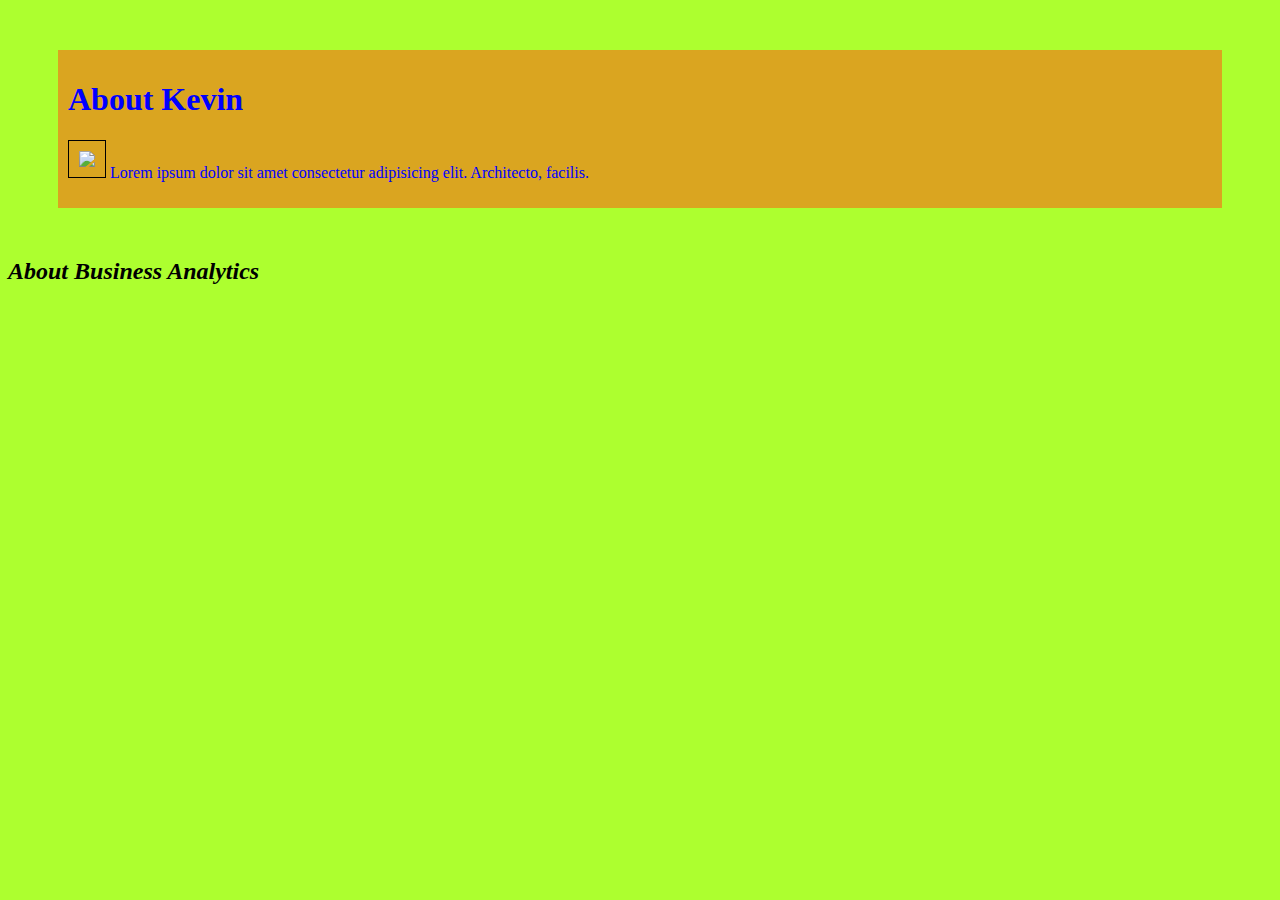
==== index.html @ 22fe974d "data added to index" ====
<!DOCTYPE html>
<html lang="en">

<head>
    <meta charset="UTF-8">
    <title>Kevin's Home Page</title>
    <link rel="stylesheet" href="./css/stylesheet.css">
</head>

<body>
    <main>
        <section>
            <div class="highlight">
                <h1>About Kevin</h1>
                <p>
                    <img src="https://via.placeholder.com/150">
                    Lorem ipsum dolor sit amet consectetur adipisicing elit. Architecto, facilis.
                </p>
            </div>
        </section>

        <section>
            <h2>About Business Analytics </h2>

        </section>





    </main>

</body>

</html>
---- css/stylesheet.css ----
body { background-color:greenyellow ;}

img {padding:10px;
     border: 1px solid black }

.highlight {
    color:blue;
    background-color: goldenrod;
    padding:10px;
    margin:50px;


}

h2 { font-style: italic;}
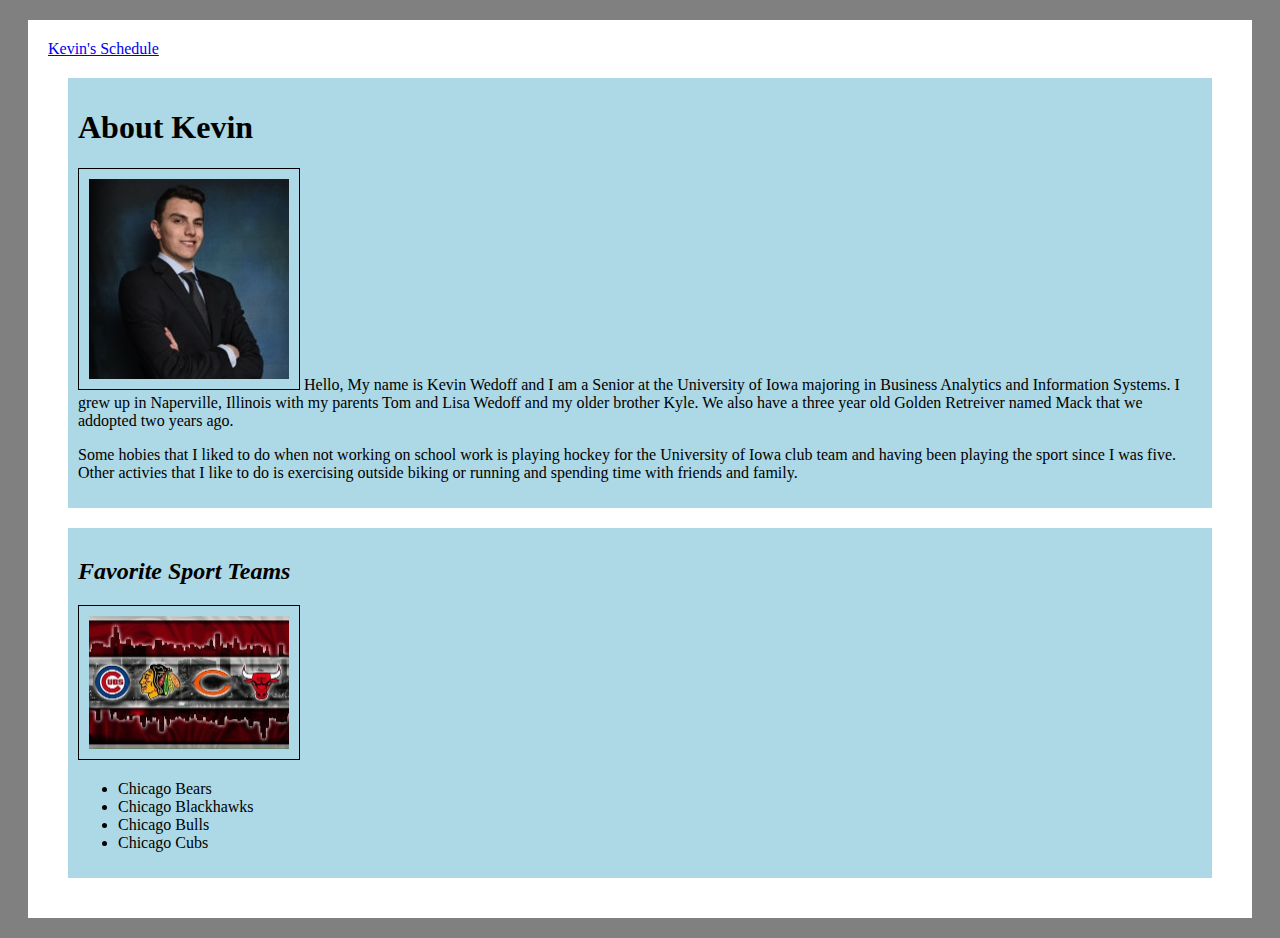
==== commit 21dd2e13: "Updated data added to index" ====
--- a/index.html
+++ b/index.html
@@ -9,19 +9,41 @@
 
 <body>
     <main>
+        <nav>
+            <a href="./Kevin.html"> Kevin's Schedule </a>
+        </nav>
         <section>
             <div class="highlight">
                 <h1>About Kevin</h1>
                 <p>
-                    <img src="https://via.placeholder.com/150">
-                    Lorem ipsum dolor sit amet consectetur adipisicing elit. Architecto, facilis.
+                    <img src="./photos/LinkdenPicture.jpg" width="200">
+                    Hello, My name is Kevin Wedoff and I am a Senior at the University of Iowa majoring in Business
+                    Analytics and Information Systems. I grew up in Naperville, Illinois with my parents Tom and
+                    Lisa Wedoff and my older brother Kyle. We also have a three year old Golden Retreiver named Mack
+                    that we addopted two years ago.
                 </p>
+                <p>
+                    Some hobies that I liked to do when not working on school work is playing hockey for the University
+                    of Iowa club team and having been playing the sport since I was five. Other activies that I like to do is
+                    exercising outside biking or running and spending time with friends and family.
+                </p>
+
             </div>
         </section>
 
         <section>
-            <h2>About Business Analytics </h2>
-
+            <div class="highlight">
+                <h2>Favorite Sport Teams </h2>
+                <p>
+                <img src="./photos/ChicagoSports.jpg" width="200">
+                </p>
+                <ul>
+                    <li>Chicago Bears</li>
+                    <li>Chicago Blackhawks</li>
+                    <li>Chicago Bulls</li>
+                    <li>Chicago Cubs</li>
+                </ul>
+            </div>
         </section>
 
 
--- a/css/stylesheet.css
+++ b/css/stylesheet.css
@@ -1,16 +1,37 @@
 
-body { background-color:greenyellow ;}
+body { background-color:gray ;}
 
 img {padding:10px;
      border: 1px solid black }
 
 .highlight {
-    color:blue;
-    background-color: goldenrod;
+    color:black;
+    background-color: lightblue;
     padding:10px;
-    margin:50px;
-
-
+    margin:20px;
 }
 
-h2 { font-style: italic;}+h1 { font-style: bold;}
+
+h2 { font-style: italic;}
+
+main{
+    margin: 20px;
+    background-color: white;
+    padding: 20px;
+}
+
+table {
+    font-family: arial, sans-serif;
+    border-collapse: collapse;
+    width:100%
+}
+td, th {
+    border:1px solid white;
+    text-align: left;
+    padding: 8px;
+}
+
+tr:nth-child(even) {
+    background-color: white;
+}